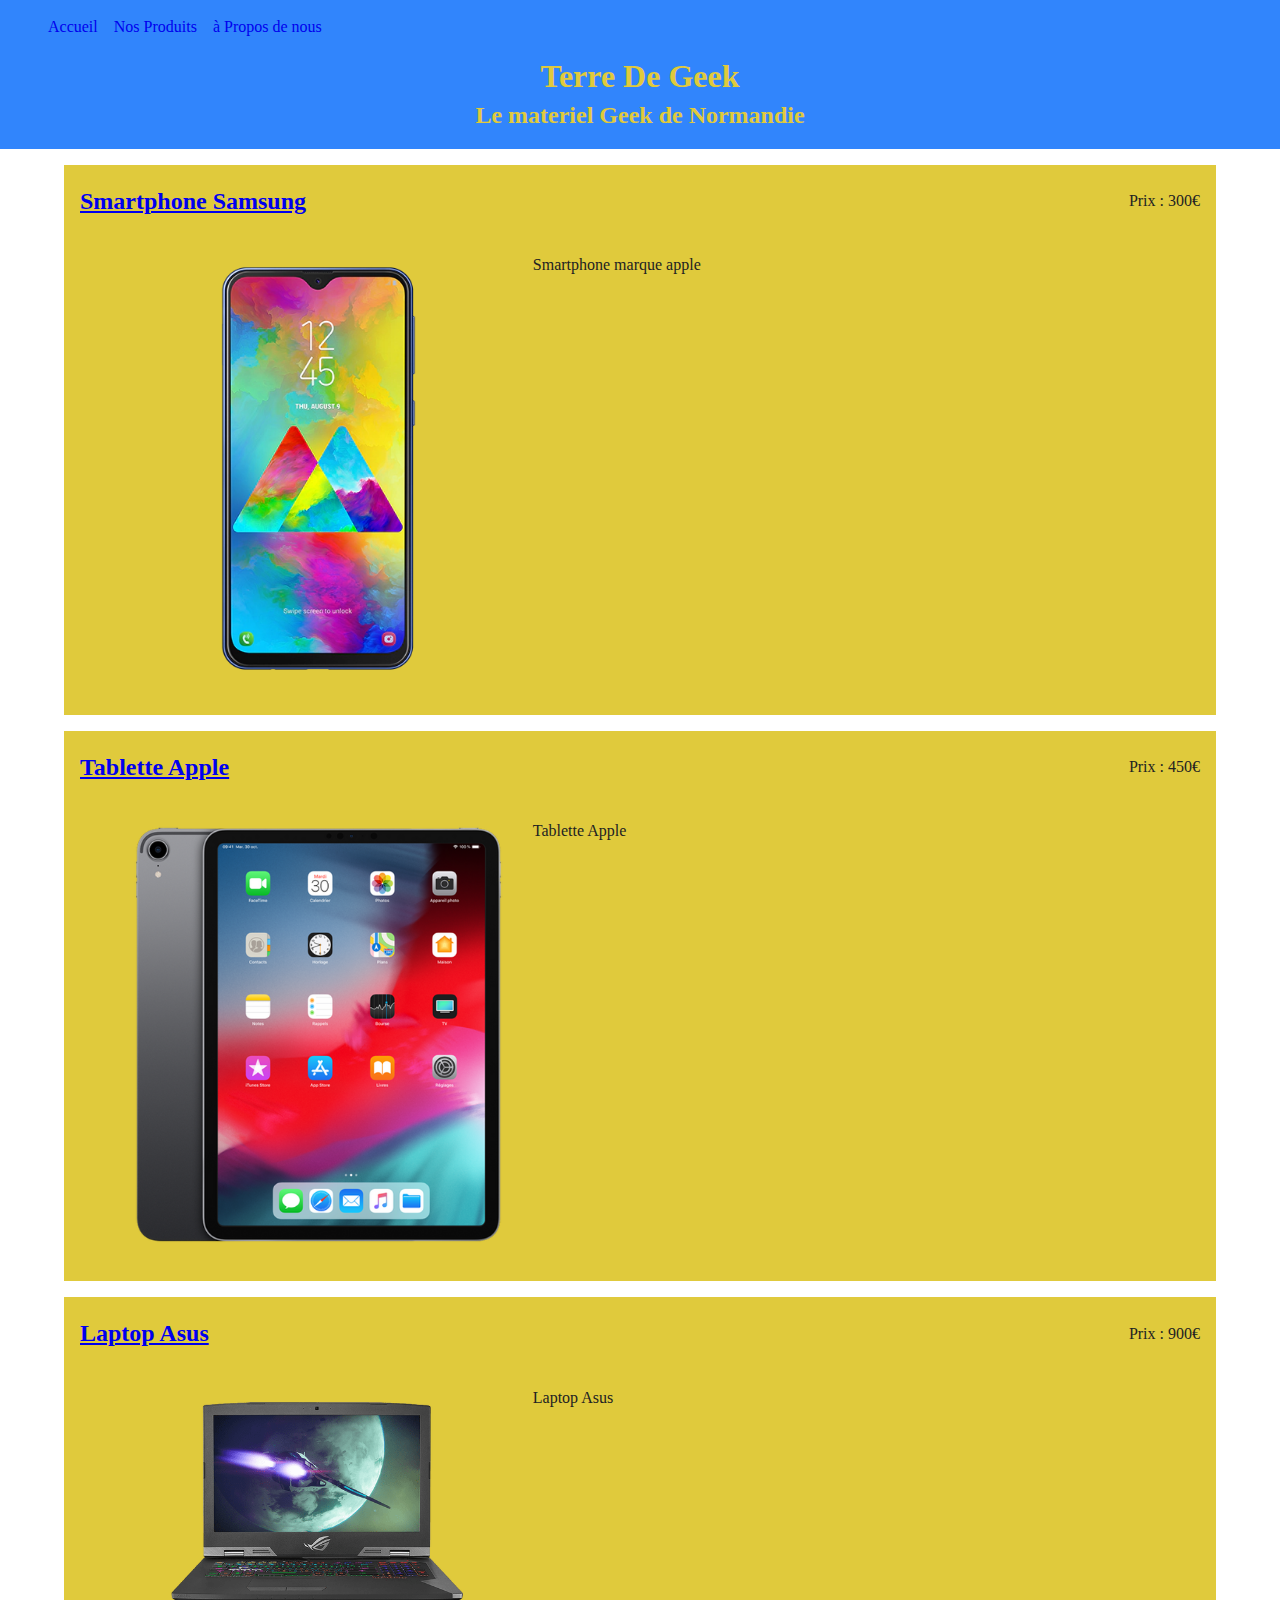
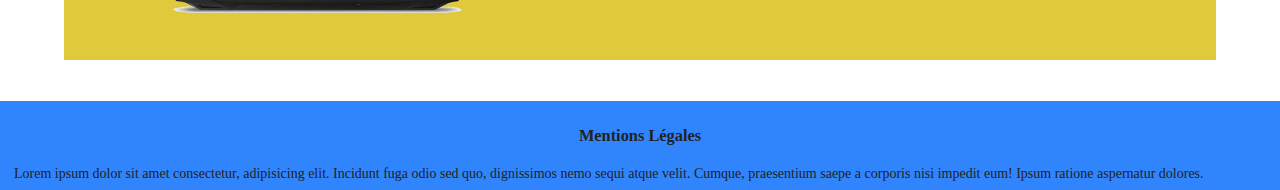
==== index.html @ f2333327 "redesign HTML and CSS" ====
<!doctype html>
<html class="no-js" lang="">

<head>
  <meta charset="utf-8">
  <title>Terre De Geek</title>
  <meta name="description" content="">
  <meta name="viewport" content="width=device-width, initial-scale=1">

  <link rel="manifest" href="site.webmanifest">
  <link rel="apple-touch-icon" href="icon.png">
  <!-- Place favicon.ico in the root directory -->

  <link rel="stylesheet" href="css/normalize.css">
  <link rel="stylesheet" href="css/main.css">

  <meta name="theme-color" content="#fafafa">
</head>

<body class="marginZ">
  <nav class="dFlex marginZ backgroundColorOne">
      <ul class="dFlex">
        <li>
          <a href="index.html">Accueil</a>
        </li>
        <li>
          <a href="html/produit.html">Nos Produits</a>
        </li>
        <li>
          <a href="html/entreprise.html">à Propos de nous</a>
        </li>
        <!-- add a link to contact page -->
      </ul>

  </nav>
  <header class="dFlex backgroundColorOne">
    <h1 class="marginZ textColorTwo">Terre De Geek</h1>
    <h2 class="marginZ textColorTwo">Le materiel Geek de Normandie</h2>
  </header>
  <main>
    <section class="dFlex">
      <article class="dFlex">
        <h2><a href="html/produit.html">Smartphone Samsung</a></h2>
        <p>Prix : 300€</p>
      </article>
      <figure class="dFlex">
        <img src="/img/smartphoneTest.webp" alt="smarphone">
        <figcaption>Smartphone marque apple</figcaption>
      </figure>
    </section>
    <section class="dFlex">
      <article class="dFlex">
        <h2><a href="html/produit.html">Tablette Apple</a></h2>
        <p>Prix : 450€</p>
      </article>
      <figure class="dFlex">
        <img src="/img/tablette.jpg" alt="tablette">
        <figcaption>Tablette Apple</figcaption>
      </figure>
    </section>
    <section class="dFlex">
      <article class="dFlex">
        <h2><a href="html/produit.html">Laptop Asus</a></h2>
        <p>Prix : 900€</p>
      </article>
      <figure class="dFlex">
        <img src="/img/laptop.png" alt="laptop">
        <figcaption>Laptop Asus</figcaption>
      </figure>
    </section>
  </main>
  <footer class="marginZ backgroundColorOne">
    <h3>Mentions Légales</h3>
    <p>Lorem ipsum dolor sit amet consectetur, adipisicing elit. Incidunt fuga odio sed quo, dignissimos nemo sequi atque velit. Cumque, praesentium saepe a corporis nisi impedit eum! Ipsum ratione aspernatur dolores.</p>
  </footer>
</body>

</html>
---- css/main.css ----
/*! HTML5 Boilerplate v8.0.0 | MIT License | https://html5boilerplate.com/ */

/* main.css 2.1.0 | MIT License | https://github.com/h5bp/main.css#readme */
/*
 * What follows is the result of much research on cross-browser styling.
 * Credit left inline and big thanks to Nicolas Gallagher, Jonathan Neal,
 * Kroc Camen, and the H5BP dev community and team.
 */

/* ==========================================================================
   Base styles: opinionated defaults
   ========================================================================== */

html {
  color: #222;
  font-size: 1em;
  line-height: 1.4;
}

/*
 * Remove text-shadow in selection highlight:
 * https://twitter.com/miketaylr/status/12228805301
 *
 * Vendor-prefixed and regular ::selection selectors cannot be combined:
 * https://stackoverflow.com/a/16982510/7133471
 *
 * Customize the background color to match your design.
 */

::-moz-selection {
  background: #b3d4fc;
  text-shadow: none;
}

::selection {
  background: #b3d4fc;
  text-shadow: none;
}

/*
 * A better looking default horizontal rule
 */

hr {
  display: block;
  height: 1px;
  border: 0;
  border-top: 1px solid #ccc;
  margin: 1em 0;
  padding: 0;
}

/*
 * Remove the gap between audio, canvas, iframes,
 * images, videos and the bottom of their containers:
 * https://github.com/h5bp/html5-boilerplate/issues/440
 */

audio,
canvas,
iframe,
img,
svg,
video {
  vertical-align: middle;
}

/*
 * Remove default fieldset styles.
 */

fieldset {
  border: 0;
  margin: 0;
  padding: 0;
}

/*
 * Allow only vertical resizing of textareas.
 */

textarea {
  resize: vertical;
}

/* ==========================================================================
   Author's custom styles
   ========================================================================== */

   /* ----- nav bar ----  */

nav {
  justify-content: space-between;
  align-items: center;
}

nav ul li {
  margin : 0 0.5em;
  list-style: none;
}

nav ul li a {
  text-decoration: none;
}

/* ----  header ---- */
header {
  width: 100%;
  flex-direction: column;
  align-items: center;
  justify-content: center;
  padding-bottom: 1em;
}
/* ---- main ---- */
main{
  /* background-color: #3185fc; */
  padding-bottom: 2%;
}
main section {  
  width: 90%;
  margin: 1em auto;
  background-color: #e0ca3c;
  flex-direction: column;
  padding-bottom: 1em;
}
main section article{
  align-items: center;
  justify-content: space-between;
  margin: 0 1em;
}

img {
  width: 40%;
  height: 40%;
}

main ul {
  flex-direction: column;
}

main li {
  list-style-type: none;
}


/* ---- footer ---- */
footer {
  font-size: 14px;
  padding : 0.5em 0;
  flex-direction: column;
}
footer h3 {
  text-align: center;
}
footer p {
  margin : 0 1em;
}

/* ==========================================================================
   Helper classes
   ========================================================================== */
.dFlex {
  display: flex;
}

.marginZ {
  margin: 0;;
}
/* class  */
.backgroundColorOne {
  background-color: #3185fc;
}

.textColorTwo {
  color: #e0ca3c;
}
/*
 * Hide visually and from screen readers
 */

.hidden,
[hidden] {
  display: none !important;
}

/*
 * Hide only visually, but have it available for screen readers:
 * https://snook.ca/archives/html_and_css/hiding-content-for-accessibility
 *
 * 1. For long content, line feeds are not interpreted as spaces and small width
 *    causes content to wrap 1 word per line:
 *    https://medium.com/@jessebeach/beware-smushed-off-screen-accessible-text-5952a4c2cbfe
 */

.sr-only {
  border: 0;
  clip: rect(0, 0, 0, 0);
  height: 1px;
  margin: -1px;
  overflow: hidden;
  padding: 0;
  position: absolute;
  white-space: nowrap;
  width: 1px;
  /* 1 */
}

/*
 * Extends the .sr-only class to allow the element
 * to be focusable when navigated to via the keyboard:
 * https://www.drupal.org/node/897638
 */

.sr-only.focusable:active,
.sr-only.focusable:focus {
  clip: auto;
  height: auto;
  margin: 0;
  overflow: visible;
  position: static;
  white-space: inherit;
  width: auto;
}

/*
 * Hide visually and from screen readers, but maintain layout
 */

.invisible {
  visibility: hidden;
}

/*
 * Clearfix: contain floats
 *
 * For modern browsers
 * 1. The space content is one way to avoid an Opera bug when the
 *    `contenteditable` attribute is included anywhere else in the document.
 *    Otherwise it causes space to appear at the top and bottom of elements
 *    that receive the `clearfix` class.
 * 2. The use of `table` rather than `block` is only necessary if using
 *    `:before` to contain the top-margins of child elements.
 */

.clearfix::before,
.clearfix::after {
  content: " ";
  display: table;
}

.clearfix::after {
  clear: both;
}

/* ==========================================================================
   EXAMPLE Media Queries for Responsive Design.
   These examples override the primary ('mobile first') styles.
   Modify as content requires.
   ========================================================================== */

@media only screen and (min-width: 35em) {
  /* Style adjustments for viewports that meet the condition */
}

@media print,
  (-webkit-min-device-pixel-ratio: 1.25),
  (min-resolution: 1.25dppx),
  (min-resolution: 120dpi) {
  /* Style adjustments for high resolution devices */
}

/* ==========================================================================
   Print styles.
   Inlined to avoid the additional HTTP request:
   https://www.phpied.com/delay-loading-your-print-css/
   ========================================================================== */

@media print {
  *,
  *::before,
  *::after {
    background: #fff !important;
    color: #000 !important;
    /* Black prints faster */
    box-shadow: none !important;
    text-shadow: none !important;
  }

  a,
  a:visited {
    text-decoration: underline;
  }

  a[href]::after {
    content: " (" attr(href) ")";
  }

  abbr[title]::after {
    content: " (" attr(title) ")";
  }

  /*
   * Don't show links that are fragment identifiers,
   * or use the `javascript:` pseudo protocol
   */
  a[href^="#"]::after,
  a[href^="javascript:"]::after {
    content: "";
  }

  pre {
    white-space: pre-wrap !important;
  }

  pre,
  blockquote {
    border: 1px solid #999;
    page-break-inside: avoid;
  }

  /*
   * Printing Tables:
   * https://web.archive.org/web/20180815150934/http://css-discuss.incutio.com/wiki/Printing_Tables
   */
  thead {
    display: table-header-group;
  }

  tr,
  img {
    page-break-inside: avoid;
  }

  p,
  h2,
  h3 {
    orphans: 3;
    widows: 3;
  }

  h2,
  h3 {
    page-break-after: avoid;
  }
}
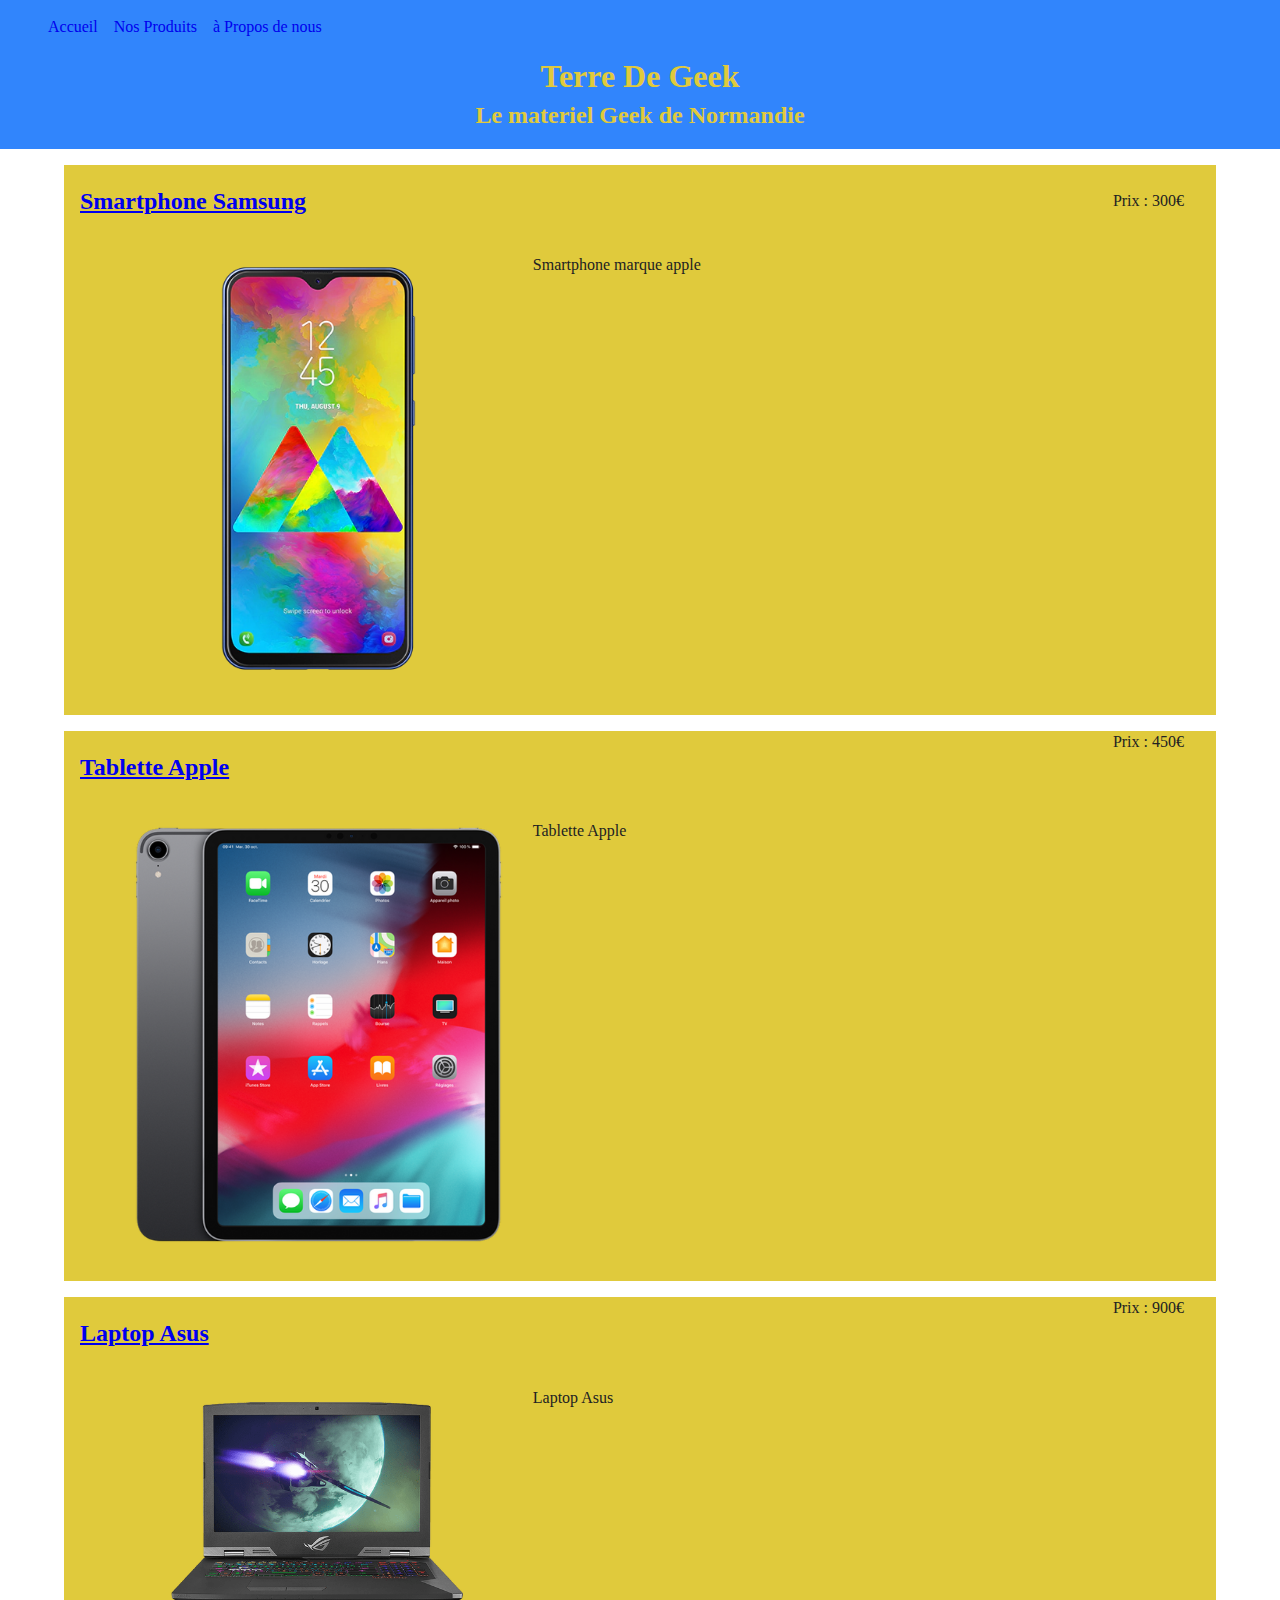
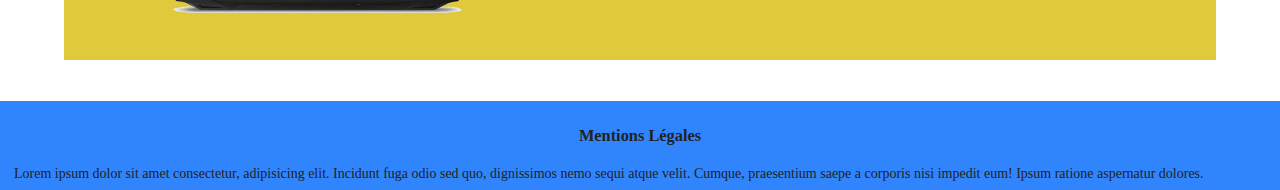
==== commit 6ffb9b8b: "all old pages redesign" ====
--- a/index.html
+++ b/index.html
@@ -18,7 +18,7 @@
 </head>
 
 <body class="marginZ">
-  <nav class="dFlex marginZ backgroundColorOne">
+  <nav class="dFlex marginZ backgroundColorOne alignCenter">
       <ul class="dFlex">
         <li>
           <a href="index.html">Accueil</a>
@@ -31,15 +31,14 @@
         </li>
         <!-- add a link to contact page -->
       </ul>
-
   </nav>
-  <header class="dFlex backgroundColorOne">
+  <header class="dFlex backgroundColorOne alignCenter">
     <h1 class="marginZ textColorTwo">Terre De Geek</h1>
     <h2 class="marginZ textColorTwo">Le materiel Geek de Normandie</h2>
   </header>
   <main>
     <section class="dFlex">
-      <article class="dFlex">
+      <article class="dFlex alignCenter">
         <h2><a href="html/produit.html">Smartphone Samsung</a></h2>
         <p>Prix : 300€</p>
       </article>
--- a/css/main.css
+++ b/css/main.css
@@ -91,7 +91,6 @@
 
 nav {
   justify-content: space-between;
-  align-items: center;
 }
 
 nav ul li {
@@ -107,7 +106,6 @@
 header {
   width: 100%;
   flex-direction: column;
-  align-items: center;
   justify-content: center;
   padding-bottom: 1em;
 }
@@ -124,7 +122,6 @@
   padding-bottom: 1em;
 }
 main section article{
-  align-items: center;
   justify-content: space-between;
   margin: 0 1em;
 }
@@ -142,6 +139,12 @@
   list-style-type: none;
 }
 
+main section p {
+  margin: 0 1em;
+}
+main section h2 {
+  text-align: center;
+}
 
 /* ---- footer ---- */
 footer {
@@ -173,6 +176,10 @@
 
 .textColorTwo {
   color: #e0ca3c;
+}
+
+.alignCenter {
+  align-items: center;
 }
 /*
  * Hide visually and from screen readers
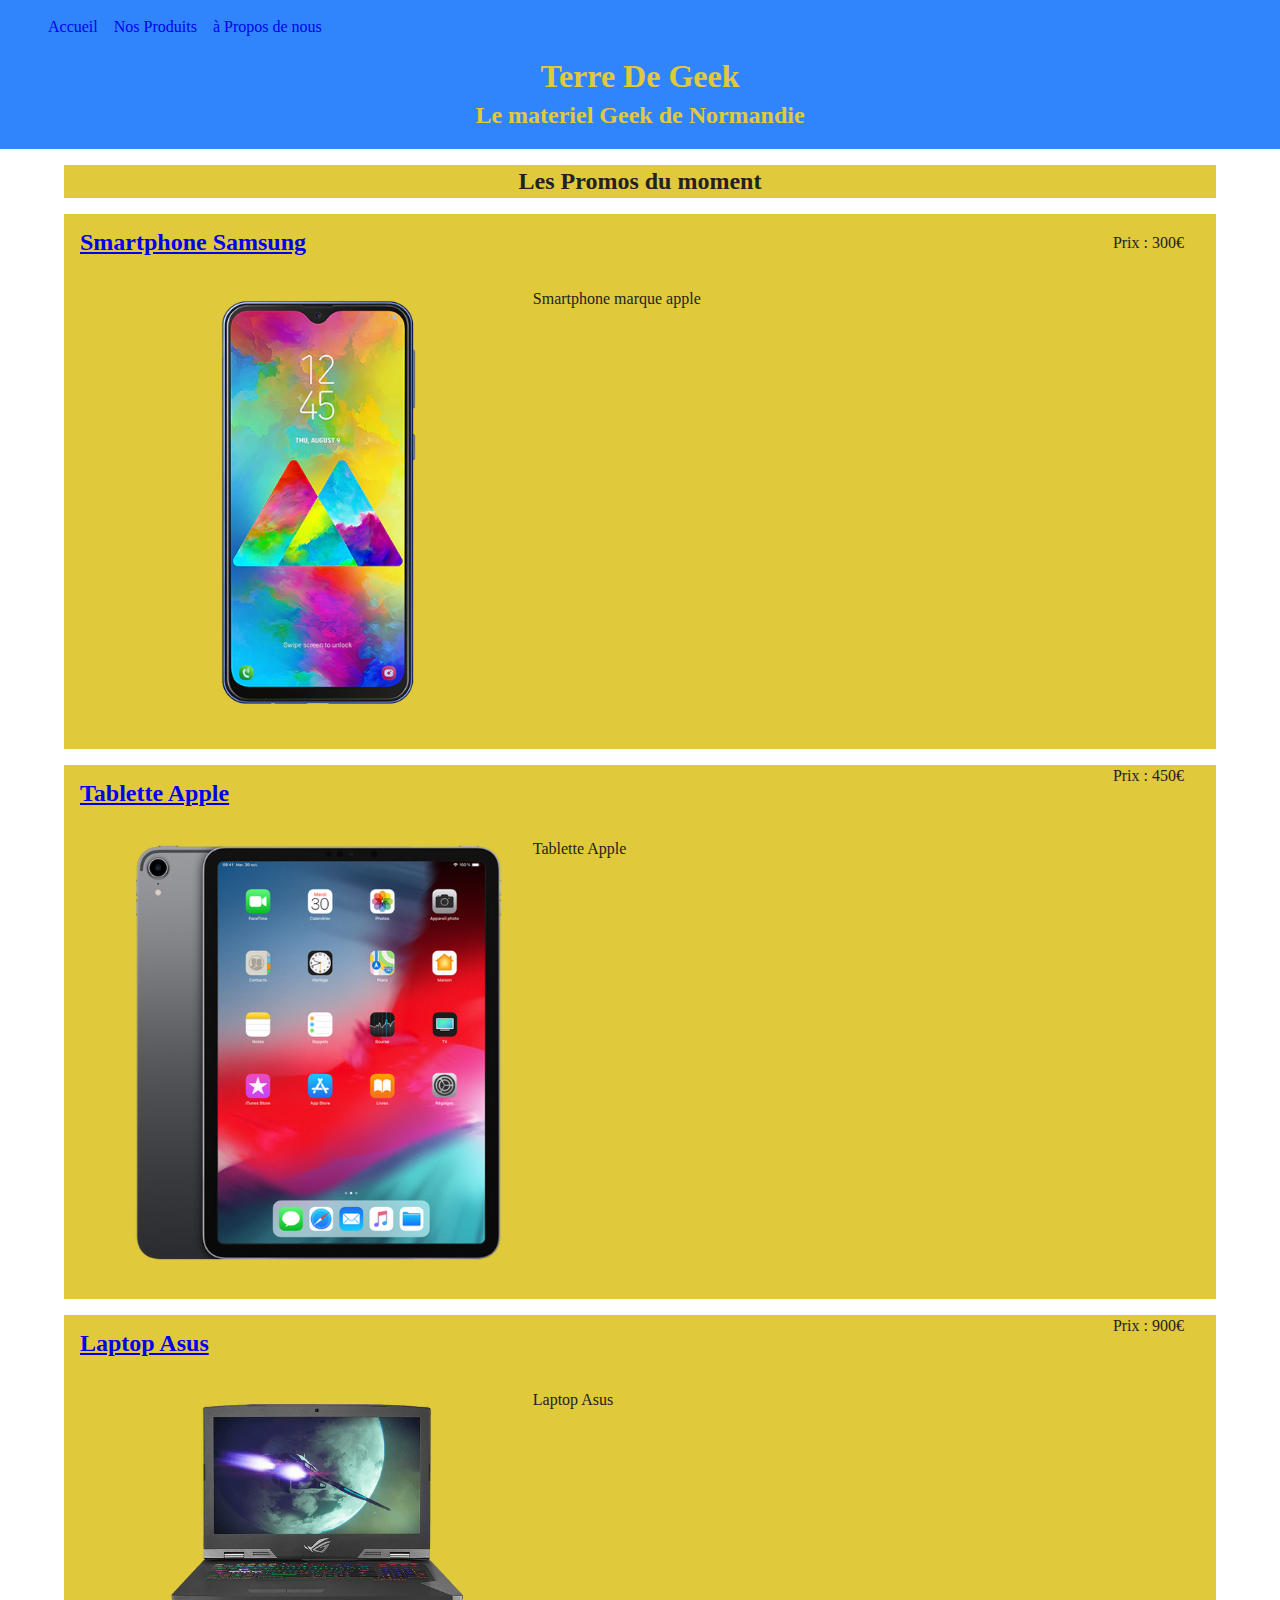
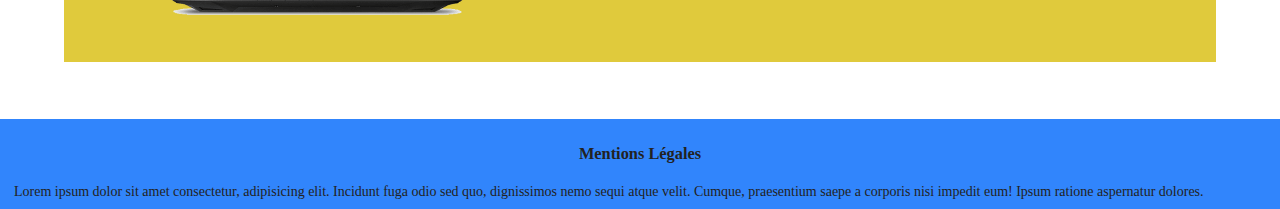
==== commit 7ef441f4: "add wireframs in Docs" ====
--- a/index.html
+++ b/index.html
@@ -37,6 +37,7 @@
     <h2 class="marginZ textColorTwo">Le materiel Geek de Normandie</h2>
   </header>
   <main>
+    <h2>Les Promos du moment</h2>
     <section class="dFlex">
       <article class="dFlex alignCenter">
         <h2><a href="html/produit.html">Smartphone Samsung</a></h2>
--- a/css/main.css
+++ b/css/main.css
@@ -113,13 +113,20 @@
 main{
   /* background-color: #3185fc; */
   padding-bottom: 2%;
-}
-main section {  
   width: 90%;
   margin: 1em auto;
+}
+main section {  
+  margin: 1em 0;
   background-color: #e0ca3c;
   flex-direction: column;
   padding-bottom: 1em;
+}
+
+main h2 {
+  margin: 0.5em 0;
+  background-color: #e0ca3c;
+  text-align: center;
 }
 main section article{
   justify-content: space-between;
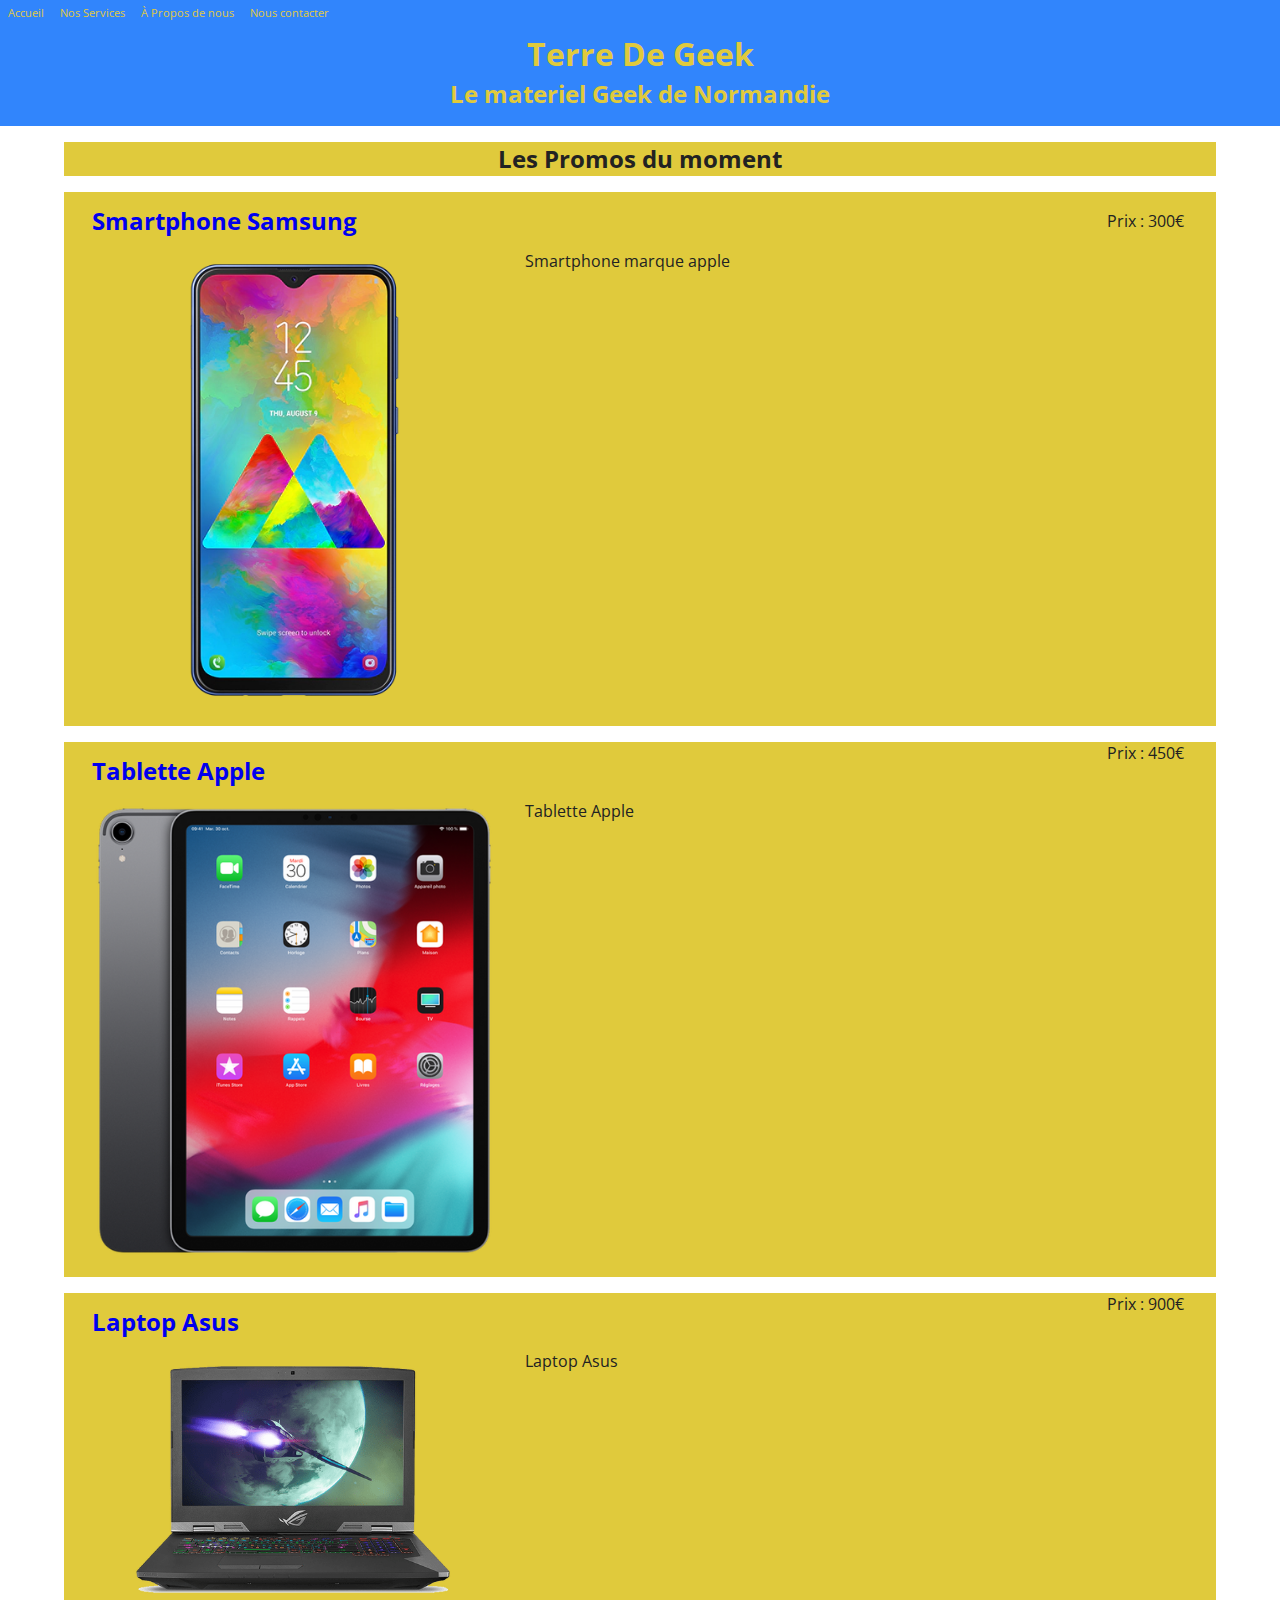
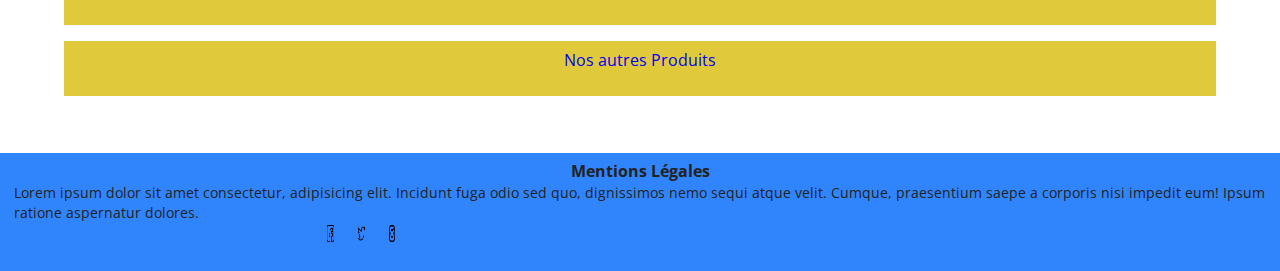
==== commit 44fd522d: "finish table in services page" ====
--- a/index.html
+++ b/index.html
@@ -10,26 +10,21 @@
   <link rel="manifest" href="site.webmanifest">
   <link rel="apple-touch-icon" href="icon.png">
   <!-- Place favicon.ico in the root directory -->
-
+  <link rel="icon" type="image/png" href="geek.png" />
   <link rel="stylesheet" href="css/normalize.css">
   <link rel="stylesheet" href="css/main.css">
-
+  <link href="https://fonts.googleapis.com/css2?family=Open+Sans:wght@300&display=swap" rel="stylesheet">
   <meta name="theme-color" content="#fafafa">
 </head>
 
 <body class="marginZ">
   <nav class="dFlex marginZ backgroundColorOne alignCenter">
       <ul class="dFlex">
-        <li>
-          <a href="index.html">Accueil</a>
-        </li>
-        <li>
-          <a href="html/produit.html">Nos Produits</a>
-        </li>
-        <li>
-          <a href="html/entreprise.html">à Propos de nous</a>
-        </li>
-        <!-- add a link to contact page -->
+        <li><a href="index.html">Accueil</a></li>
+        <li><a href="html/prestations.html">Nos Services</a></li>
+        <li><a href="html/entreprise.html">À Propos de nous</a></li>
+        <li><a href="html/contact.html">Nous contacter</a></li>
+        
       </ul>
   </nav>
   <header class="dFlex backgroundColorOne alignCenter">
@@ -68,11 +63,22 @@
         <figcaption>Laptop Asus</figcaption>
       </figure>
     </section>
+    <section class="dFlex">
+      <a href="html/produit.html" alt="liens vers les autres produtis">Nos autres Produits</a>
+    </section>
   </main>
   <footer class="marginZ backgroundColorOne">
-    <h3>Mentions Légales</h3>
-    <p>Lorem ipsum dolor sit amet consectetur, adipisicing elit. Incidunt fuga odio sed quo, dignissimos nemo sequi atque velit. Cumque, praesentium saepe a corporis nisi impedit eum! Ipsum ratione aspernatur dolores.</p>
+    <div>
+      <h3>Mentions Légales</h3>
+      <p>Lorem ipsum dolor sit amet consectetur, adipisicing elit. Incidunt fuga odio sed quo, dignissimos nemo sequi atque velit. Cumque, praesentium saepe a corporis nisi impedit eum! Ipsum ratione aspernatur dolores.</p>
+    </div>
+    <div>
+      <ul class="dFlex">
+        <li><a href="https://fr-fr.facebook.com/"><img src="img/facebook.png" alt="link to Facebook TerreDeGeek"></a></li>
+        <li><a href="https://twitter.com/home"><img src="img/twitter.png" alt="link to twitter TerreDeGeek"></a></li>
+        <li><a href="https://www.instagram.com/?hl=fr"><img src="img/instagram-sketched.png" alt="link to instagram TerreDeGeek"></a></li>
+      </ul>
+    </div>
   </footer>
 </body>
-
 </html>
--- a/css/main.css
+++ b/css/main.css
@@ -86,20 +86,24 @@
 /* ==========================================================================
    Author's custom styles
    ========================================================================== */
-
+* {
+  font-family: 'Open Sans', sans-serif;
+  margin : 0;
+  padding : 0;
+}
    /* ----- nav bar ----  */
 
-nav {
-  justify-content: space-between;
-}
 
 nav ul li {
+  height: 2em;
   margin : 0 0.5em;
   list-style: none;
 }
 
 nav ul li a {
+  font-size: 11px;
   text-decoration: none;
+  color: #e0ca3c;
 }
 
 /* ----  header ---- */
@@ -153,18 +157,44 @@
   text-align: center;
 }
 
+main a {
+  text-decoration: none;
+}
+
+main section a {
+  margin: 0 auto;
+  align-items: center;
+  padding: 0.5em;
+}
+
+main table td {
+    border: 1px solid black;
+    border-radius: 2px;;
+}
+
 /* ---- footer ---- */
 footer {
   font-size: 14px;
   padding : 0.5em 0;
   flex-direction: column;
 }
-footer h3 {
+footer div h3 {
   text-align: center;
 }
-footer p {
+footer div p {
   margin : 0 1em;
 }
+
+footer div ul {
+  list-style-type: none;
+  width: 50%;
+  margin: auto;
+  height: 3em;
+}
+footer div ul li {
+  margin : 0 0.5em;
+}
+
 
 /* ==========================================================================
    Helper classes
@@ -176,7 +206,7 @@
 .marginZ {
   margin: 0;;
 }
-/* class  */
+
 .backgroundColorOne {
   background-color: #3185fc;
 }
@@ -188,6 +218,8 @@
 .alignCenter {
   align-items: center;
 }
+
+
 /*
  * Hide visually and from screen readers
  */
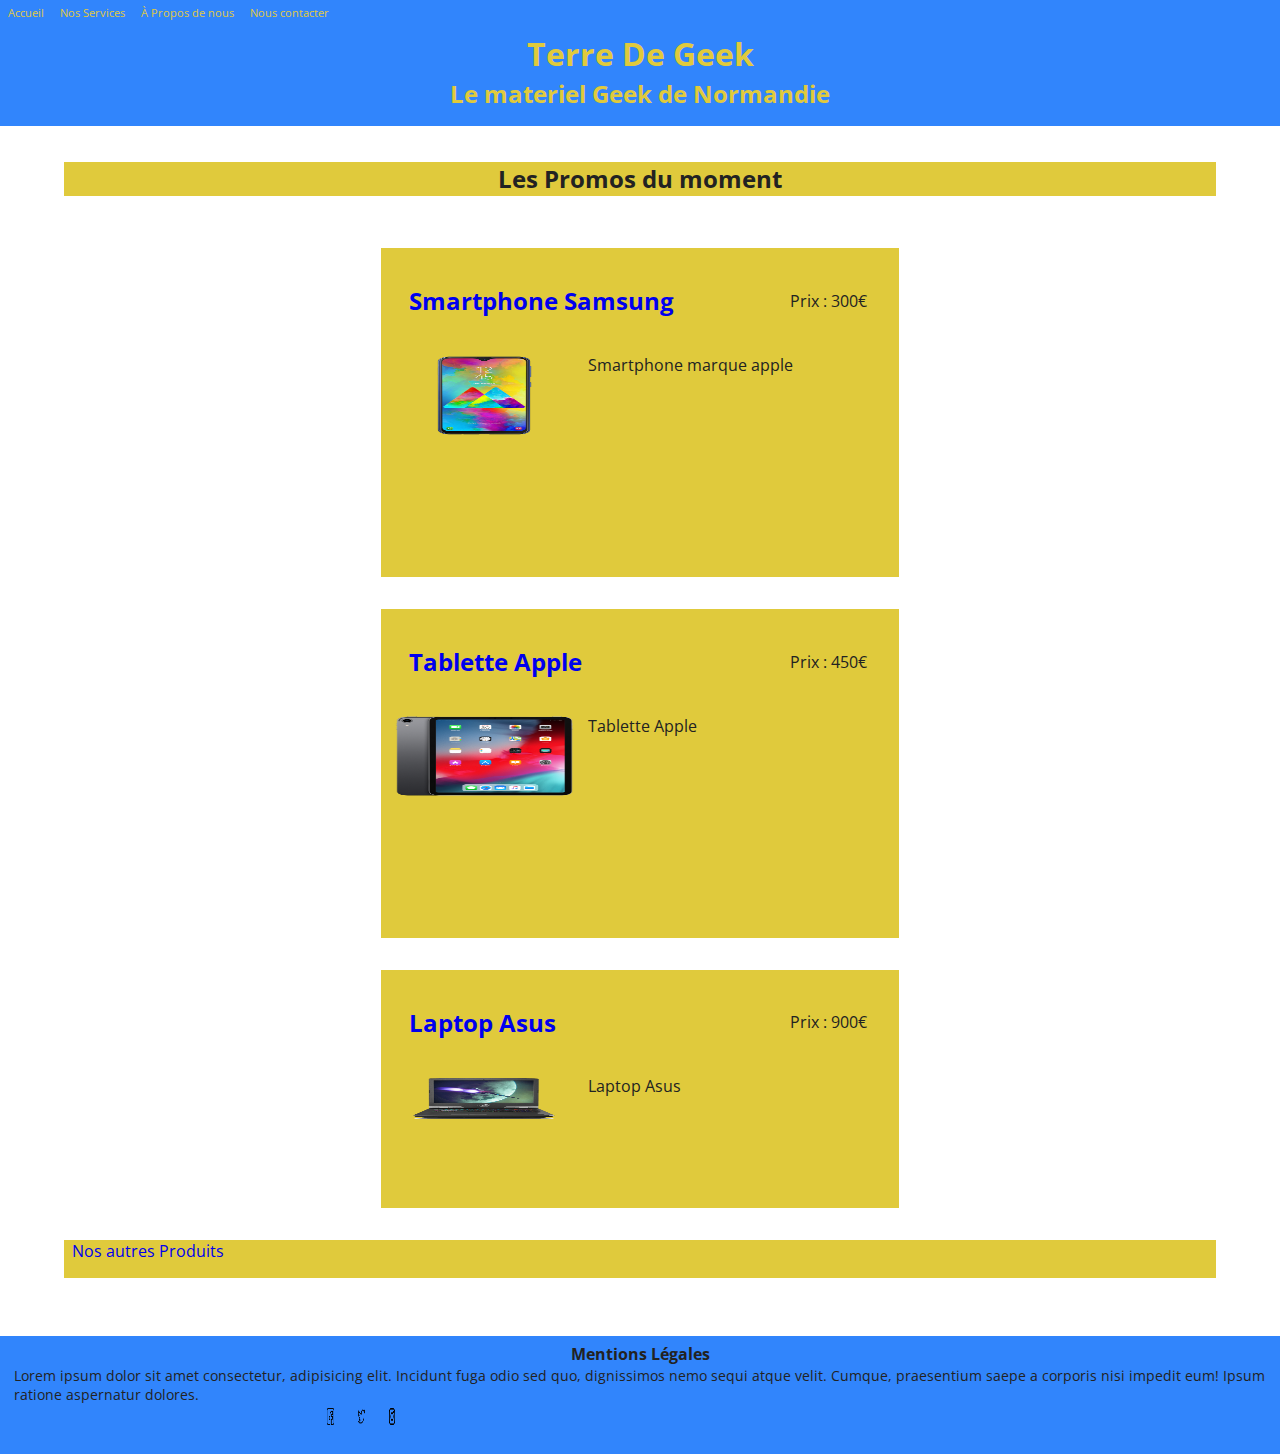
==== commit 8169d4be: "before Home" ====
--- a/index.html
+++ b/index.html
@@ -33,38 +33,42 @@
   </header>
   <main>
     <h2>Les Promos du moment</h2>
+    <div id="cardsBlock">
+      <section class="dFlex">
+        <article class="dFlex alignCenter">
+          <h2><a href="html/produit.html">Smartphone Samsung</a></h2>
+          <p>Prix : 300€</p>
+        </article>
+        <figure class="dFlex">
+          <img src="/img/smartphoneTest.webp" alt="smarphone">
+          <figcaption>Smartphone marque apple</figcaption>
+        </figure>
+      </section>
+      <section class="dFlex">
+        <article class="dFlex">
+          <h2><a href="html/produit.html">Tablette Apple</a></h2>
+          <p>Prix : 450€</p>
+        </article>
+        <figure class="dFlex">
+          <img src="/img/tablette.jpg" alt="tablette">
+          <figcaption>Tablette Apple</figcaption>
+        </figure>
+      </section>
+      <section class="dFlex">
+        <article class="dFlex">
+          <h2><a href="html/produit.html">Laptop Asus</a></h2>
+          <p>Prix : 900€</p>
+        </article>
+        <figure class="dFlex">
+          <img src="/img/laptop.png" alt="laptop">
+          <figcaption>Laptop Asus</figcaption>
+        </figure>
+      </section>  
+    </div>
     <section class="dFlex">
-      <article class="dFlex alignCenter">
-        <h2><a href="html/produit.html">Smartphone Samsung</a></h2>
-        <p>Prix : 300€</p>
-      </article>
-      <figure class="dFlex">
-        <img src="/img/smartphoneTest.webp" alt="smarphone">
-        <figcaption>Smartphone marque apple</figcaption>
-      </figure>
-    </section>
-    <section class="dFlex">
-      <article class="dFlex">
-        <h2><a href="html/produit.html">Tablette Apple</a></h2>
-        <p>Prix : 450€</p>
-      </article>
-      <figure class="dFlex">
-        <img src="/img/tablette.jpg" alt="tablette">
-        <figcaption>Tablette Apple</figcaption>
-      </figure>
-    </section>
-    <section class="dFlex">
-      <article class="dFlex">
-        <h2><a href="html/produit.html">Laptop Asus</a></h2>
-        <p>Prix : 900€</p>
-      </article>
-      <figure class="dFlex">
-        <img src="/img/laptop.png" alt="laptop">
-        <figcaption>Laptop Asus</figcaption>
-      </figure>
-    </section>
-    <section class="dFlex">
-      <a href="html/produit.html" alt="liens vers les autres produtis">Nos autres Produits</a>
+      <div>
+        <a href="html/produit.html">Nos autres Produits</a>
+      </div>
     </section>
   </main>
   <footer class="marginZ backgroundColorOne">
--- a/css/main.css
+++ b/css/main.css
@@ -91,7 +91,10 @@
   margin : 0;
   padding : 0;
 }
-   /* ----- nav bar ----  */
+a {
+    text-decoration: none;
+}
+   /* -------------- nav bar ------------------------  */
 
 
 nav ul li {
@@ -102,20 +105,22 @@
 
 nav ul li a {
   font-size: 11px;
-  text-decoration: none;
   color: #e0ca3c;
 }
 
-/* ----  header ---- */
+/* ------------------  header --------------------- */
 header {
   width: 100%;
   flex-direction: column;
   justify-content: center;
   padding-bottom: 1em;
 }
-/* ---- main ---- */
+header a {
+  color: #e0ca3c;
+}
+/* --------------------- main ------------------------ */
+/* main index */
 main{
-  /* background-color: #3185fc; */
   padding-bottom: 2%;
   width: 90%;
   margin: 1em auto;
@@ -127,6 +132,10 @@
   padding-bottom: 1em;
 }
 
+main section article {
+  align-items: center;
+}
+
 main h2 {
   margin: 0.5em 0;
   background-color: #e0ca3c;
@@ -141,7 +150,7 @@
   width: 40%;
   height: 40%;
 }
-
+/* main produit */
 main ul {
   flex-direction: column;
 }
@@ -157,9 +166,6 @@
   text-align: center;
 }
 
-main a {
-  text-decoration: none;
-}
 
 main section a {
   margin: 0 auto;
@@ -171,8 +177,14 @@
     border: 1px solid black;
     border-radius: 2px;;
 }
-
-/* ---- footer ---- */
+main form {
+  padding: 0 1em;
+}
+main form label {
+  display: block;
+}
+
+/* ------------------------ footer ------------------------ */
 footer {
   font-size: 14px;
   padding : 0.5em 0;
@@ -184,7 +196,7 @@
 footer div p {
   margin : 0 1em;
 }
-
+/* socail media */
 footer div ul {
   list-style-type: none;
   width: 50%;
@@ -195,6 +207,21 @@
   margin : 0 0.5em;
 }
 
+@media screen and (min-width : 720px){
+  #cardsBlock {
+    display: flex;
+    flex-wrap: wrap;
+    width : 45%;
+    margin: auto;
+    margin-bottom: 1em;
+  }
+  main h2 {
+    margin: 1.5em 0;
+  }
+  main section {
+    
+  }
+}
 
 /* ==========================================================================
    Helper classes
@@ -217,6 +244,10 @@
 
 .alignCenter {
   align-items: center;
+}
+
+.minH {
+  min-height: 45vh;
 }
 
 
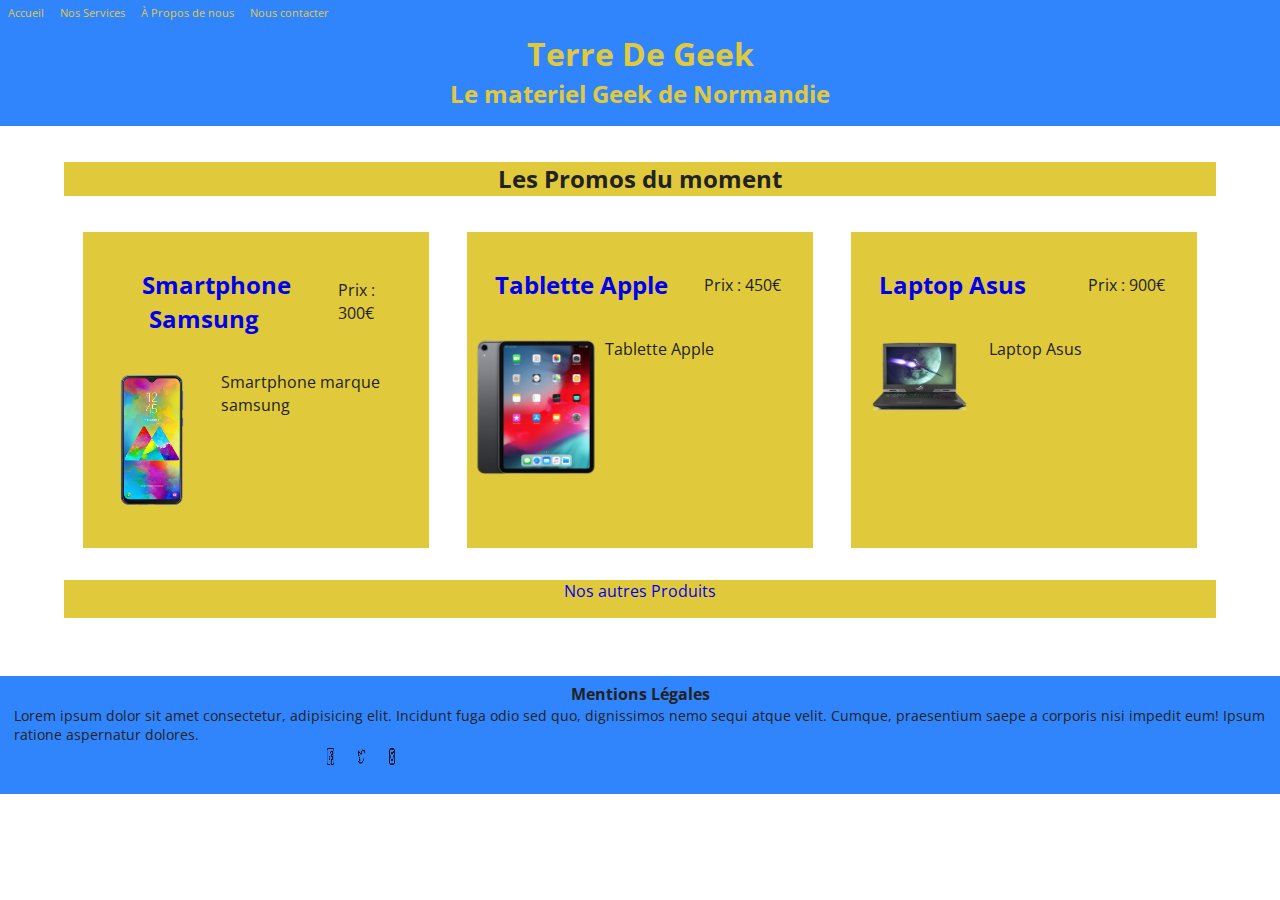
==== commit 81e447fb: "responsiv v1" ====
--- a/index.html
+++ b/index.html
@@ -33,7 +33,7 @@
   </header>
   <main>
     <h2>Les Promos du moment</h2>
-    <div id="cardsBlock">
+    <div id = "cardsBlock">
       <section class="dFlex">
         <article class="dFlex alignCenter">
           <h2><a href="html/produit.html">Smartphone Samsung</a></h2>
@@ -41,8 +41,11 @@
         </article>
         <figure class="dFlex">
           <img src="/img/smartphoneTest.webp" alt="smarphone">
-          <figcaption>Smartphone marque apple</figcaption>
+          <figcaption>Smartphone marque samsung</figcaption>
         </figure>
+        <div  id="d2">
+          <p>Lorem ipsum dolor sit amet consectetur adipisicing elit. Modi, corporis repudiandae labore illo nam at quod nihil, hic accusamus ipsum expedita! Animi, dolor? Repellat nostrum reiciendis voluptate, fugit minus accusantium.</p>
+        </div>
       </section>
       <section class="dFlex">
         <article class="dFlex">
--- a/css/main.css
+++ b/css/main.css
@@ -150,6 +150,13 @@
   width: 40%;
   height: 40%;
 }
+main section div  {
+  margin: auto;
+}
+
+#d2 {
+  display: none;
+}
 /* main produit */
 main ul {
   flex-direction: column;
@@ -206,20 +213,31 @@
 footer div ul li {
   margin : 0 0.5em;
 }
-
+/* ---------------- responsive --------------------------------------- */
 @media screen and (min-width : 720px){
+
   #cardsBlock {
     display: flex;
+    flex-direction: row;
     flex-wrap: wrap;
-    width : 45%;
+  }
+  main div section {
+    width : 40%;
     margin: auto;
     margin-bottom: 1em;
+    min-height:300px;
   }
   main h2 {
     margin: 1.5em 0;
   }
-  main section {
-    
+}
+
+@media screen and (min-width: 960px) {
+  main div section {
+    width: 30%;
+  }
+ h2:hover #d2 {
+    display: flex;
   }
 }
 
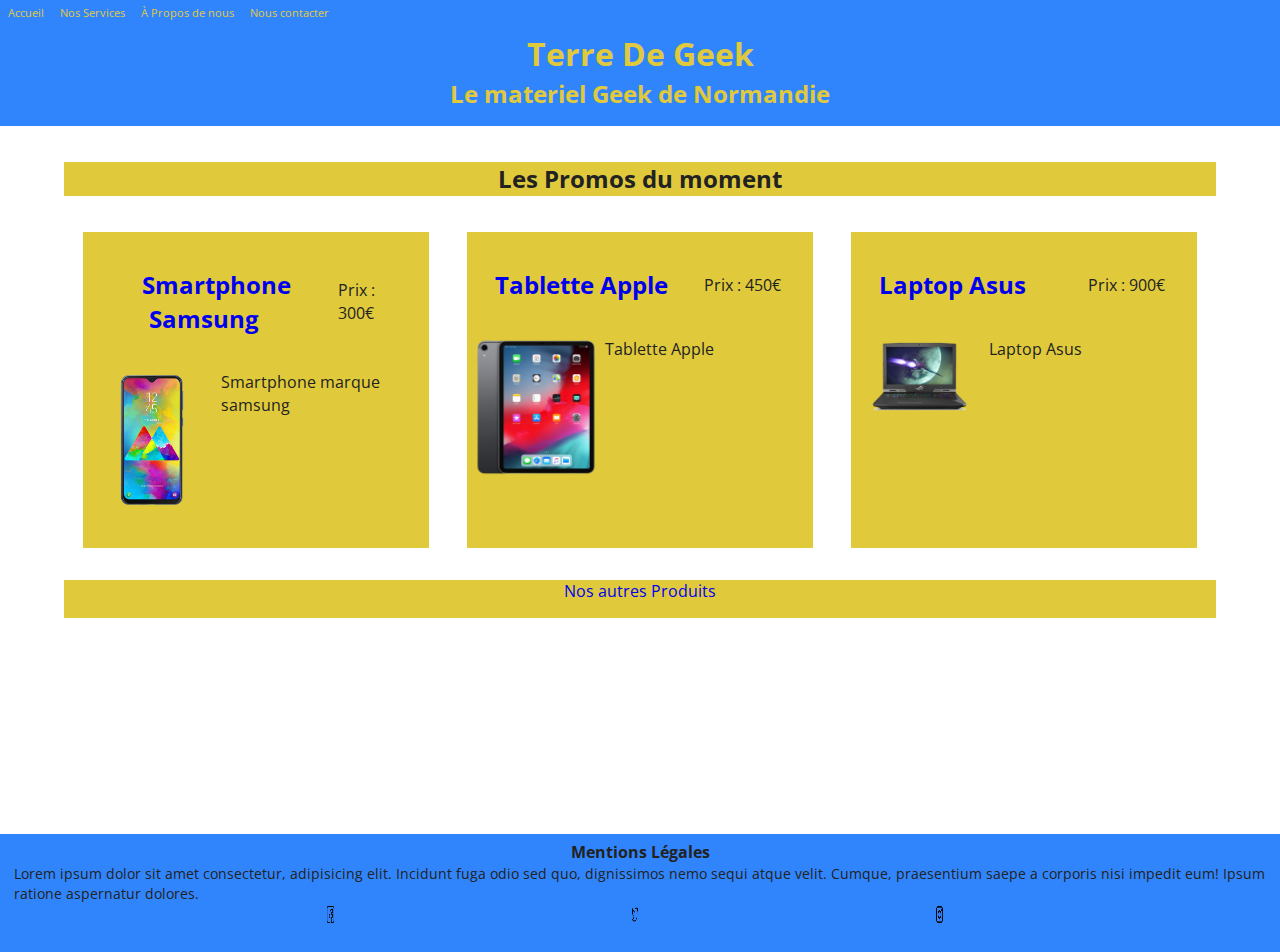
==== commit 5ab587c4: "responsive done + improve display on pc" ====
--- a/index.html
+++ b/index.html
@@ -34,7 +34,7 @@
   <main>
     <h2>Les Promos du moment</h2>
     <div id = "cardsBlock">
-      <section class="dFlex">
+      <section class="dFlex hoverMe">
         <article class="dFlex alignCenter">
           <h2><a href="html/produit.html">Smartphone Samsung</a></h2>
           <p>Prix : 300€</p>
@@ -43,11 +43,11 @@
           <img src="/img/smartphoneTest.webp" alt="smarphone">
           <figcaption>Smartphone marque samsung</figcaption>
         </figure>
-        <div  id="d2">
+        <div class="hide">
           <p>Lorem ipsum dolor sit amet consectetur adipisicing elit. Modi, corporis repudiandae labore illo nam at quod nihil, hic accusamus ipsum expedita! Animi, dolor? Repellat nostrum reiciendis voluptate, fugit minus accusantium.</p>
         </div>
       </section>
-      <section class="dFlex">
+      <section class="dFlex hoverMe">
         <article class="dFlex">
           <h2><a href="html/produit.html">Tablette Apple</a></h2>
           <p>Prix : 450€</p>
@@ -56,8 +56,11 @@
           <img src="/img/tablette.jpg" alt="tablette">
           <figcaption>Tablette Apple</figcaption>
         </figure>
+        <div class="hide">
+          <p>Lorem ipsum dolor sit amet consectetur adipisicing elit. Modi, corporis repudiandae labore illo nam at quod nihil, hic accusamus ipsum expedita! Animi, dolor? Repellat nostrum reiciendis voluptate, fugit minus accusantium.</p>
+        </div>
       </section>
-      <section class="dFlex">
+      <section class="dFlex hoverMe">
         <article class="dFlex">
           <h2><a href="html/produit.html">Laptop Asus</a></h2>
           <p>Prix : 900€</p>
@@ -66,6 +69,9 @@
           <img src="/img/laptop.png" alt="laptop">
           <figcaption>Laptop Asus</figcaption>
         </figure>
+        <div class="hide">
+          <p>Lorem ipsum dolor sit amet consectetur adipisicing elit. Modi, corporis repudiandae labore illo nam at quod nihil, hic accusamus ipsum expedita! Animi, dolor? Repellat nostrum reiciendis voluptate, fugit minus accusantium.</p>
+        </div>
       </section>  
     </div>
     <section class="dFlex">
--- a/css/main.css
+++ b/css/main.css
@@ -124,7 +124,9 @@
   padding-bottom: 2%;
   width: 90%;
   margin: 1em auto;
-}
+  min-height: 70vh;
+}
+
 main section {  
   margin: 1em 0;
   background-color: #e0ca3c;
@@ -154,9 +156,6 @@
   margin: auto;
 }
 
-#d2 {
-  display: none;
-}
 /* main produit */
 main ul {
   flex-direction: column;
@@ -179,7 +178,11 @@
   align-items: center;
   padding: 0.5em;
 }
-
+main table {
+  display: flex;
+  flex-direction: column;
+  align-items: center;
+}
 main table td {
     border: 1px solid black;
     border-radius: 2px;;
@@ -196,6 +199,7 @@
   font-size: 14px;
   padding : 0.5em 0;
   flex-direction: column;
+  justify-content: space-between;
 }
 footer div h3 {
   text-align: center;
@@ -209,8 +213,10 @@
   width: 50%;
   margin: auto;
   height: 3em;
+  justify-content: space-between;
 }
 footer div ul li {
+  
   margin : 0 0.5em;
 }
 /* ---------------- responsive --------------------------------------- */
@@ -236,9 +242,12 @@
   main div section {
     width: 30%;
   }
- h2:hover #d2 {
-    display: flex;
-  }
+  .hoverMe:hover .hide {
+    display: block;
+    height: 100px;
+    transition: 2s ease;
+  }
+  
 }
 
 /* ==========================================================================
@@ -267,7 +276,12 @@
 .minH {
   min-height: 45vh;
 }
-
+ .hide {
+   width: 90%;
+   height: 10px;
+   background-color: #D4BC21;
+   display: none;
+ }
 
 /*
  * Hide visually and from screen readers
